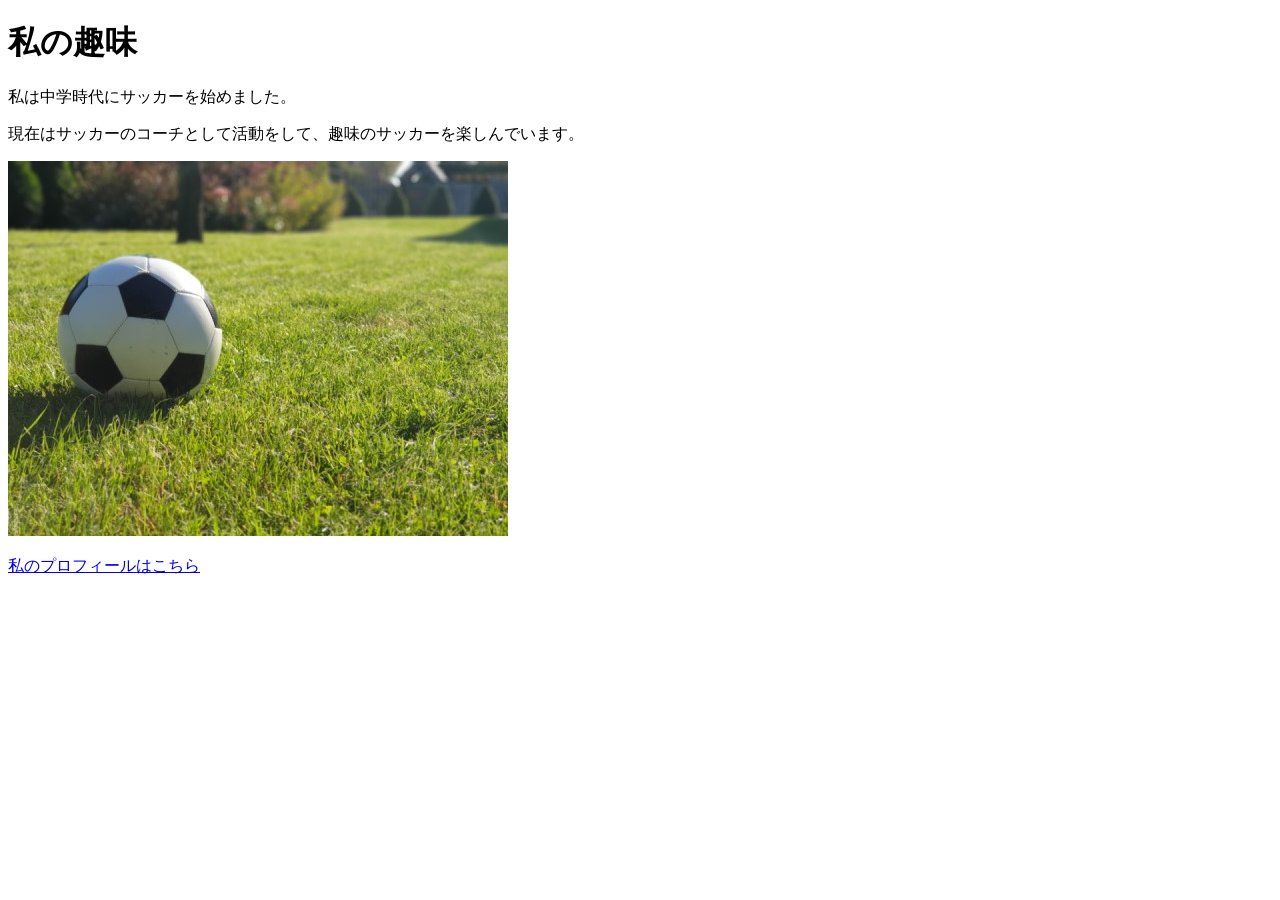
==== kadai_005/index.html @ 98b005d3 "kadai_005をアップロード" ====
<!DOCTYPE html>
<html>
  <head>
    <title>５章課題</title>
    <meta name="description" content="このページは５章の課題です。">
    <meta charset="UTF-8">
    </head>
    <body>
      <h1>私の趣味</h1>
      <p>私は中学時代にサッカーを始めました。<br>
      <p>現在はサッカーのコーチとして活動をして、趣味のサッカーを楽しんでいます。
      </p>
      <img src="img/sample.jpg">
     <p> <a href="https://x.com/samuraijuku">私のプロフィールはこちら
      </a>
      </p>
      </body>
</html>
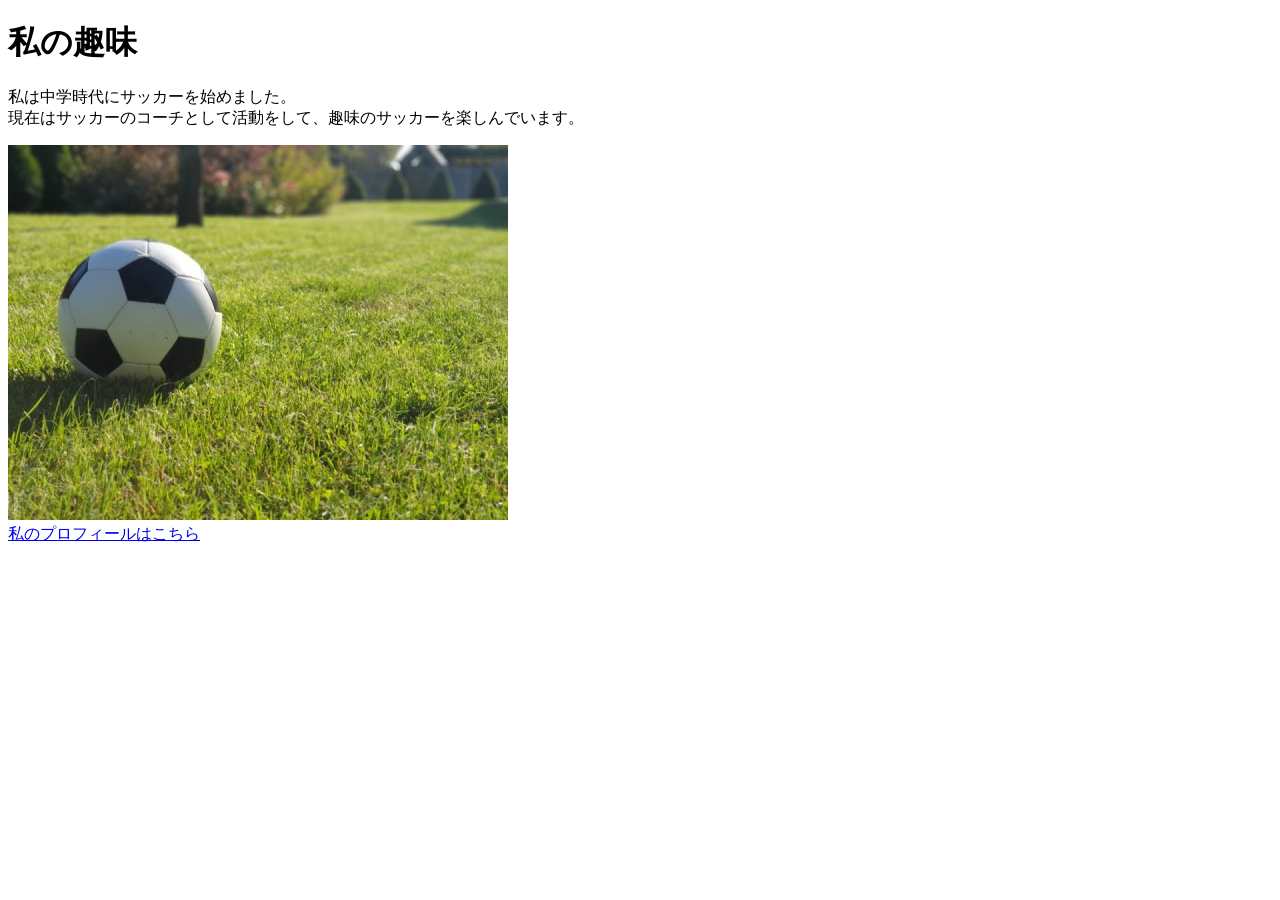
==== commit bfd33f61: "kadai_005" ====
--- a/kadai_005/index.html
+++ b/kadai_005/index.html
@@ -8,11 +8,10 @@
     <body>
       <h1>私の趣味</h1>
       <p>私は中学時代にサッカーを始めました。<br>
-      <p>現在はサッカーのコーチとして活動をして、趣味のサッカーを楽しんでいます。
+      現在はサッカーのコーチとして活動をして、趣味のサッカーを楽しんでいます。
       </p>
       <img src="img/sample.jpg">
-     <p> <a href="https://x.com/samuraijuku">私のプロフィールはこちら
+     <br> <a href="https://x.com/samuraijuku">私のプロフィールはこちら
       </a>
-      </p>
       </body>
 </html>
